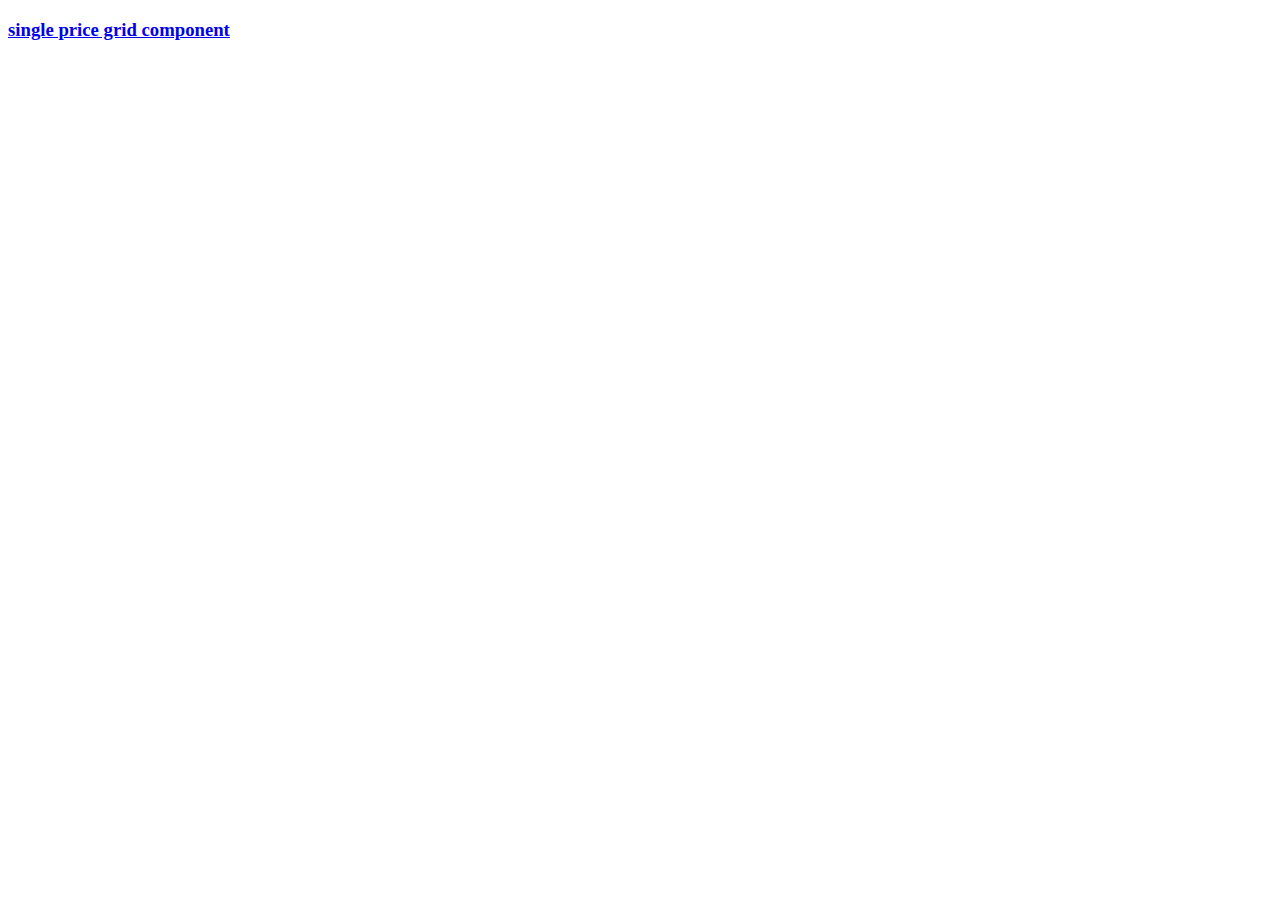
==== index.html @ b841564e "3" ====
<!DOCTYPE html>
<html lang="en">
<head>
    <meta charset="UTF-8">
    <meta name="viewport" content="width=device-width, initial-scale=1.0">
    <meta http-equiv='cache-control' content='no-cache'> 
    <meta http-equiv='expires' content='0'> 
    <meta http-equiv='pragma' content='no-cache'>
    <title>Document</title>
</head>
<body>
    <h3>
        <a href="single-price-grid-component-master/index.html">single price grid component</a>
    </h3>
</body>
</html>
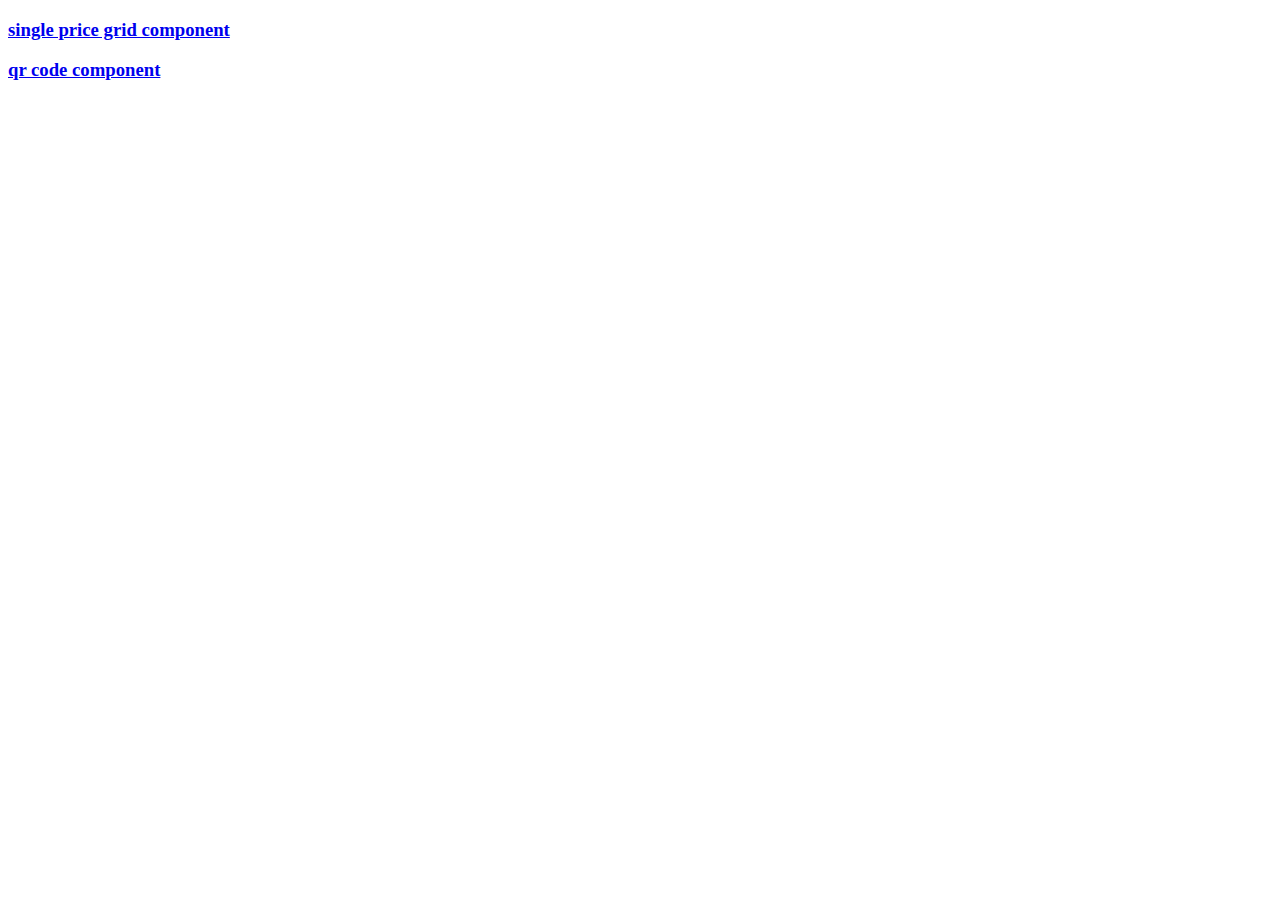
==== commit f3c75f11: "8123767182" ====
--- a/index.html
+++ b/index.html
@@ -12,5 +12,8 @@
     <h3>
         <a href="single-price-grid-component-master/index.html">single price grid component</a>
     </h3>
+    <h3>
+        <a href="qr-code-component-main/index.html">qr code component</a>
+    </h3>
 </body>
 </html>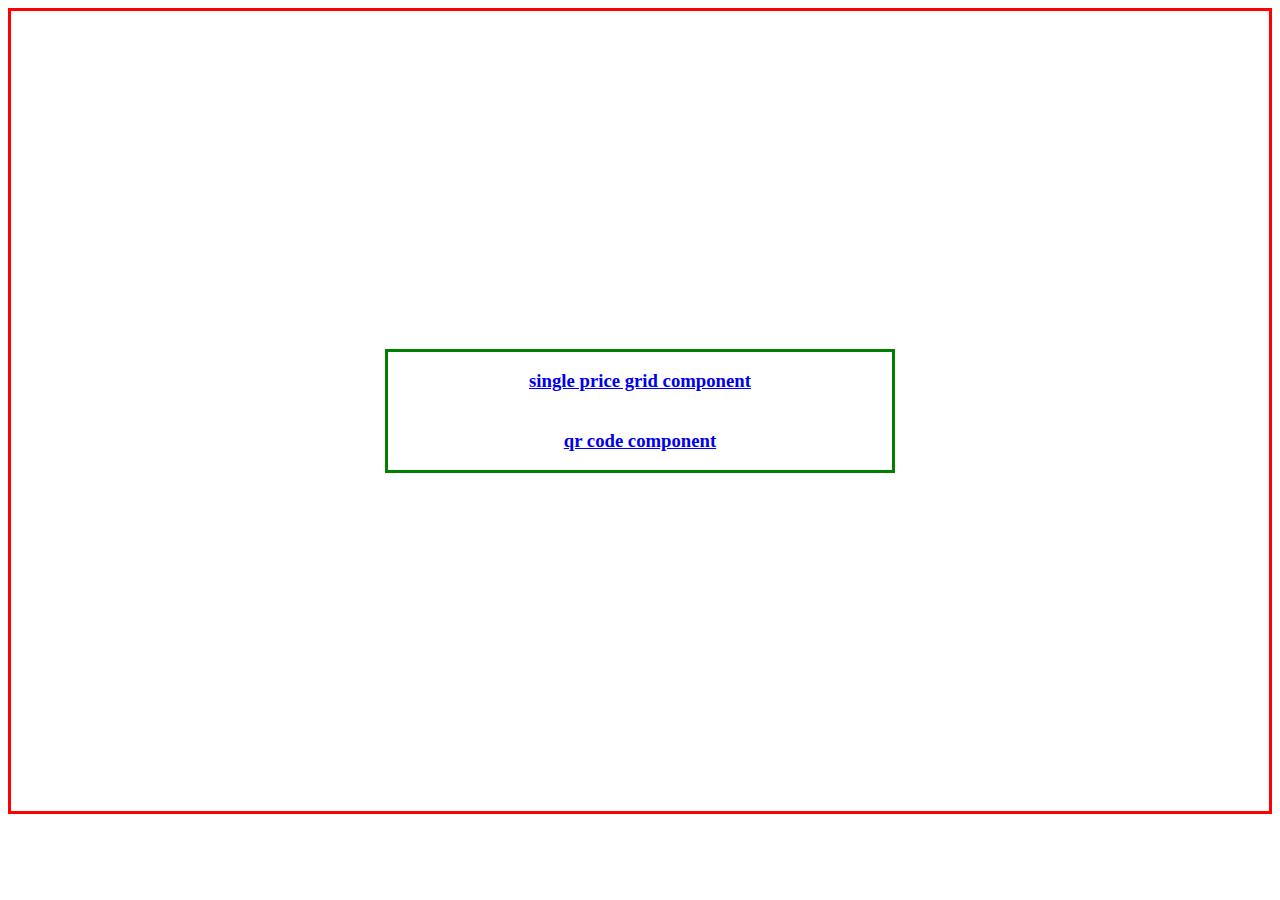
==== commit 6b11e8a8: "1iej1i" ====
--- a/index.html
+++ b/index.html
@@ -7,13 +7,20 @@
     <meta http-equiv='expires' content='0'> 
     <meta http-equiv='pragma' content='no-cache'>
     <title>Document</title>
+
+    <link rel="stylesheet" href="styles.css">
 </head>
 <body>
-    <h3>
-        <a href="single-price-grid-component-master/index.html">single price grid component</a>
-    </h3>
-    <h3>
-        <a href="qr-code-component-main/index.html">qr code component</a>
-    </h3>
+    <div class="main">
+        <div class="cont">
+            <h3>
+                <a href="single-price-grid-component-master/index.html">single price grid component</a>
+            </h3>
+            <h3>
+                <a href="qr-code-component-main/index.html">qr code component</a>
+            </h3>
+        </div>
+    </div>
+
 </body>
 </html>--- a/styles.css
+++ b/styles.css
@@ -0,0 +1,18 @@
+.main {
+    display: flex;
+    flex-direction: column;
+    justify-content: center;
+    align-items: center;
+    height: 800px;
+    border: 3px solid red;
+}
+
+.cont {
+    border: 3px solid green;
+    display: flex;
+    flex-direction: column;
+    justify-content: center;
+    align-items: center;
+    
+    width: 40%;
+}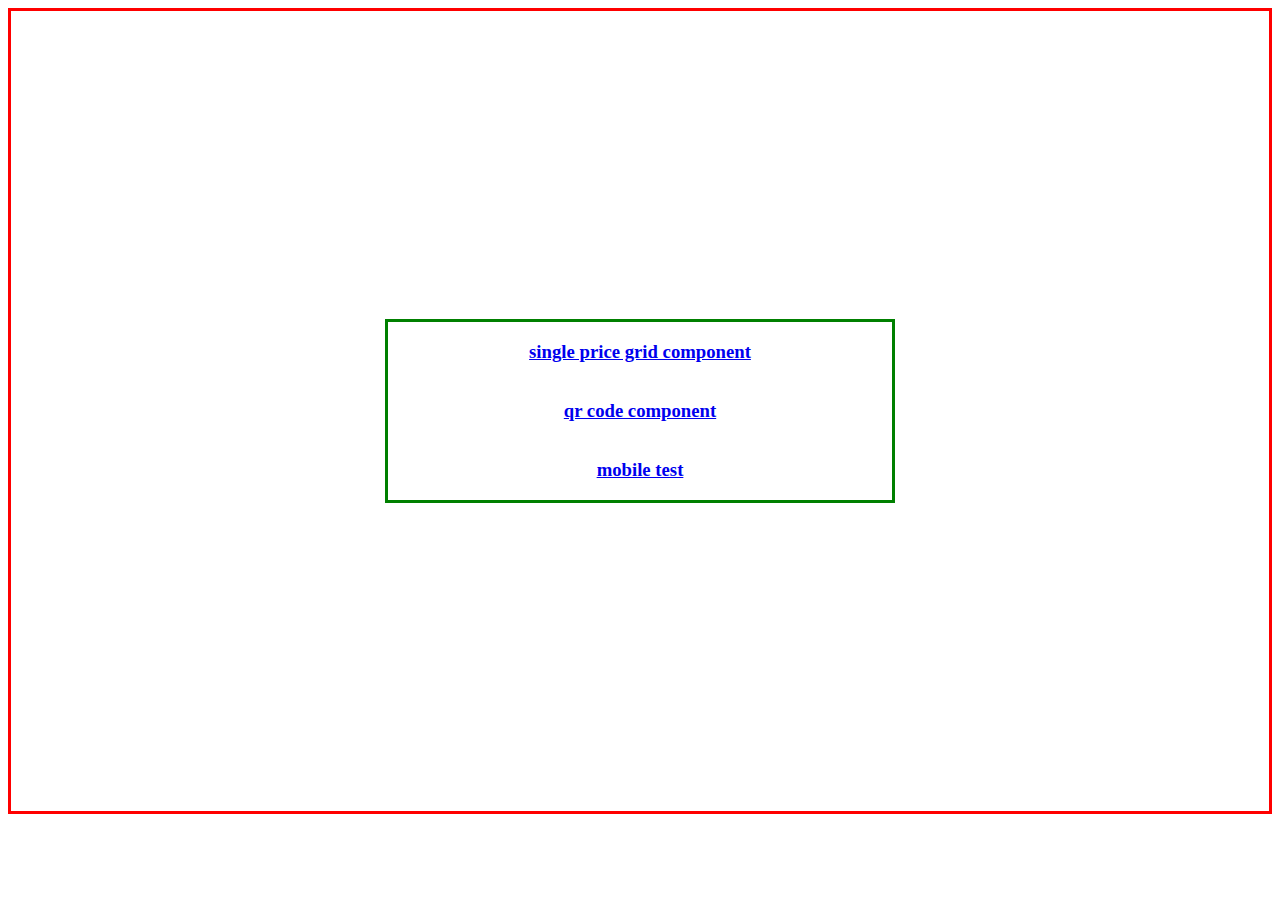
==== commit 20077c31: "asidhi" ====
--- a/index.html
+++ b/index.html
@@ -19,6 +19,9 @@
             <h3>
                 <a href="qr-code-component-main/index.html">qr code component</a>
             </h3>
+            <h3>
+                <a href="mobile-test/index.html">mobile test</a>
+            </h3>
         </div>
     </div>
 
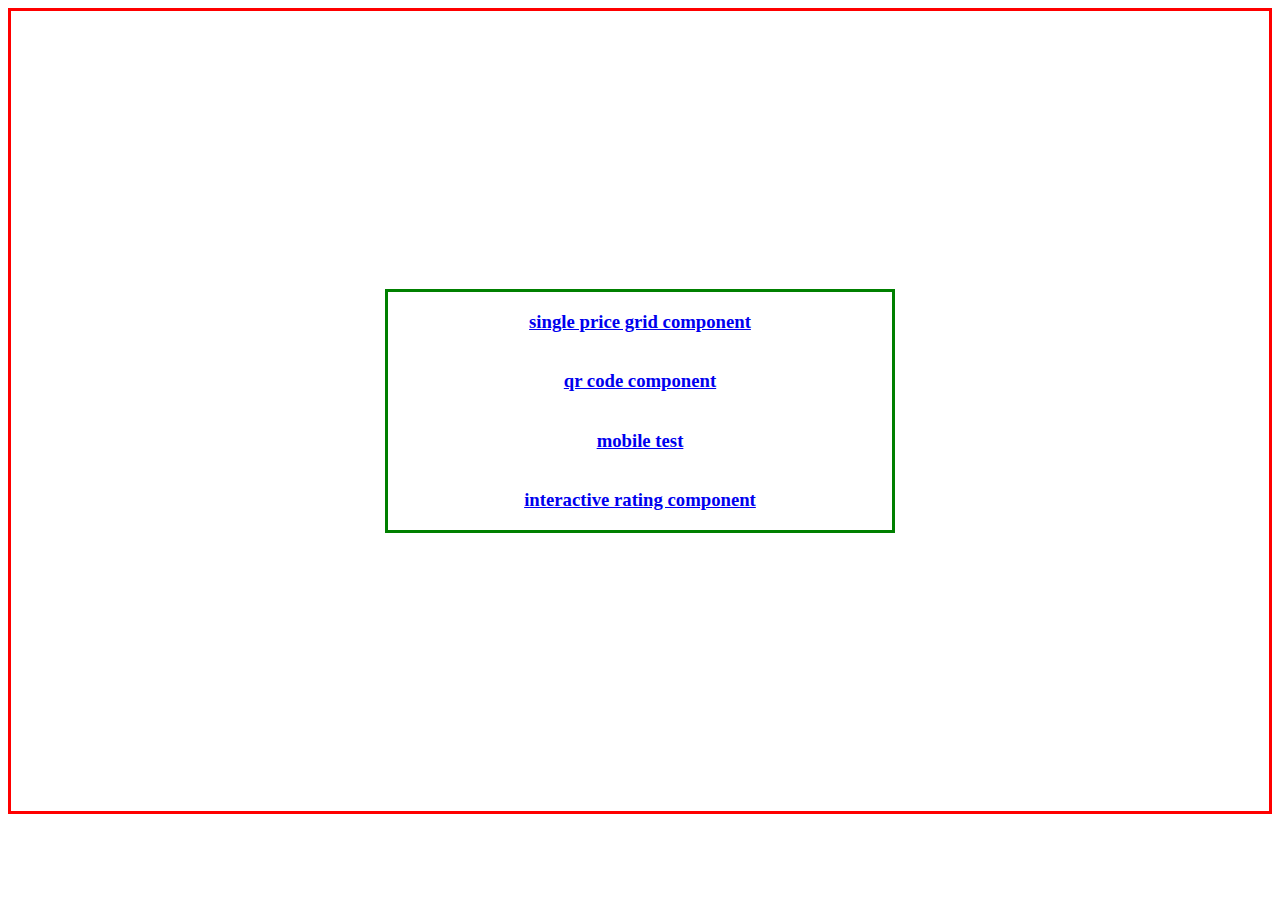
==== commit aa2552b8: "aihda1" ====
--- a/index.html
+++ b/index.html
@@ -22,6 +22,9 @@
             <h3>
                 <a href="mobile-test/index.html">mobile test</a>
             </h3>
+            <h3>
+                <a href="interactive-rating-component-main/index.html">interactive rating component</a>
+            </h3>
         </div>
     </div>
 
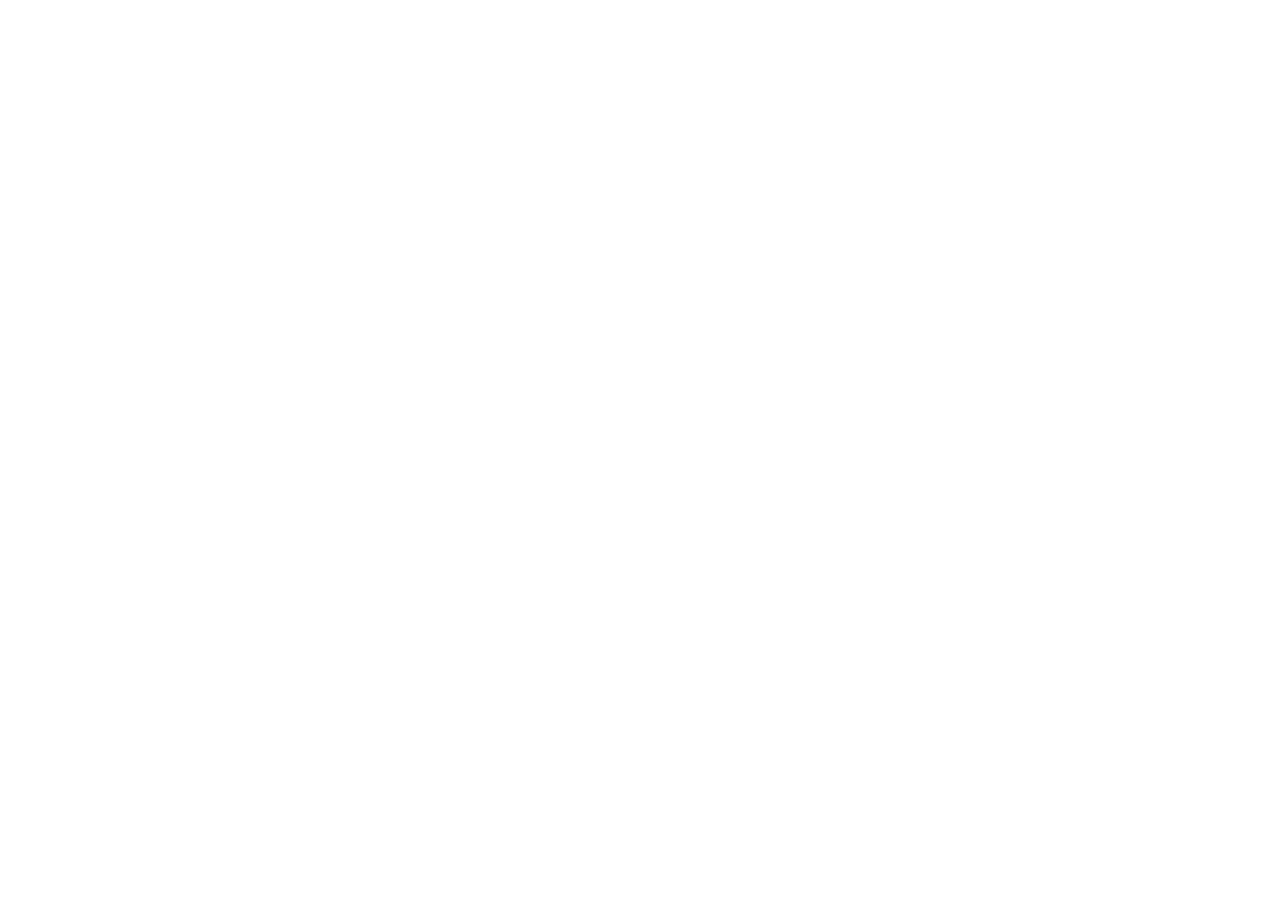
==== commit b2ab7e43: "aiqwdo" ====
--- a/index.html
+++ b/index.html
@@ -11,22 +11,6 @@
     <link rel="stylesheet" href="styles.css">
 </head>
 <body>
-    <div class="main">
-        <div class="cont">
-            <h3>
-                <a href="single-price-grid-component-master/index.html">single price grid component</a>
-            </h3>
-            <h3>
-                <a href="qr-code-component-main/index.html">qr code component</a>
-            </h3>
-            <h3>
-                <a href="mobile-test/index.html">mobile test</a>
-            </h3>
-            <h3>
-                <a href="interactive-rating-component-main/index.html">interactive rating component</a>
-            </h3>
-        </div>
-    </div>
-
+ 
 </body>
 </html>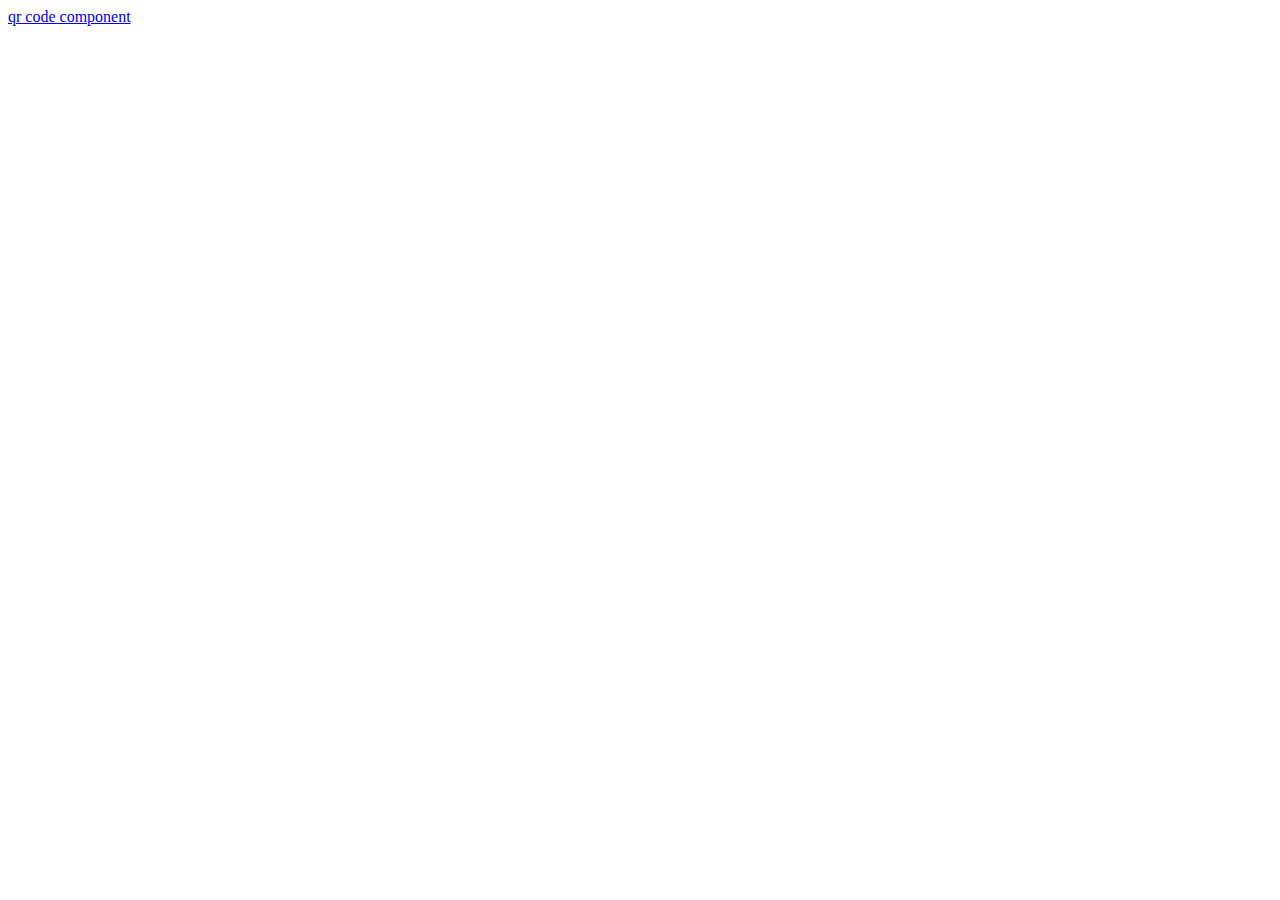
==== commit 65c59277: "qd11" ====
--- a/index.html
+++ b/index.html
@@ -11,6 +11,6 @@
     <link rel="stylesheet" href="styles.css">
 </head>
 <body>
- 
+    <a href="qr-code-component-main/index.html">qr code component</a>
 </body>
 </html>--- a/styles.css
+++ b/styles.css
@@ -0,0 +1,5 @@
+view {
+    height: 100vh;
+    width: 100vw;
+    background-color: red;
+}